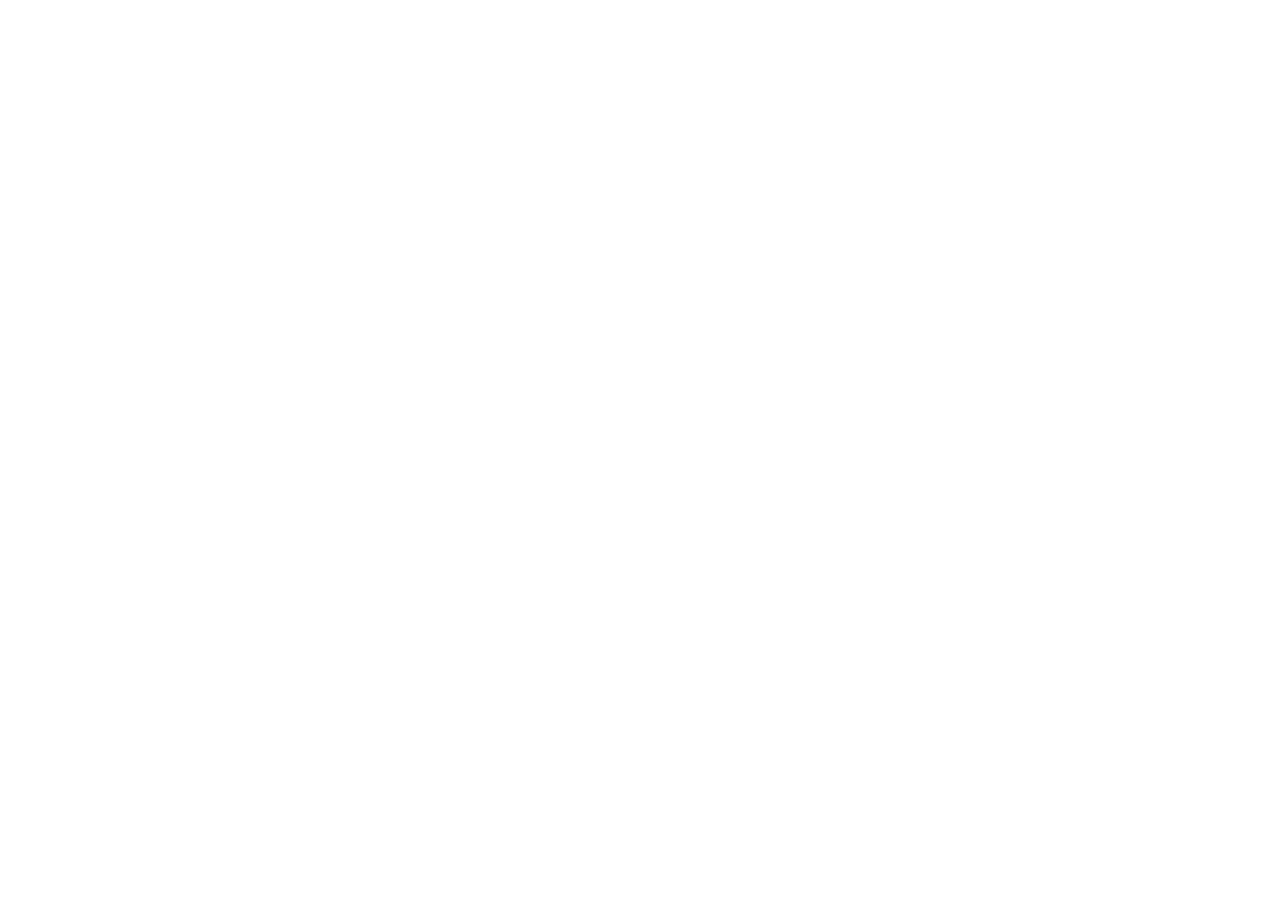
==== week4/todo-p1/index.html @ 6457fdfb "week4" ====
<!DOCTYPE html>
<html lang="en">
<head>
    <meta charset="UTF-8">
    <meta name="viewport" content="width=device-width, initial-scale=1.0">
    <link rel="stylesheet" href="./style.css">
    <title>TODO LIST</title>
</head>
<body>
    <script src="https://cdnjs.cloudflare.com/ajax/libs/axios/0.21.1/axios.min.js" integrity="sha512-bZS47S7sPOxkjU/4Bt0zrhEtWx0y0CRkhEp8IckzK+ltifIIE9EMIMTuT/mEzoIMewUINruDBIR/jJnbguonqQ==" crossorigin="anonymous"></script>
    <script src="./app.js"></script>
</body>
</html>
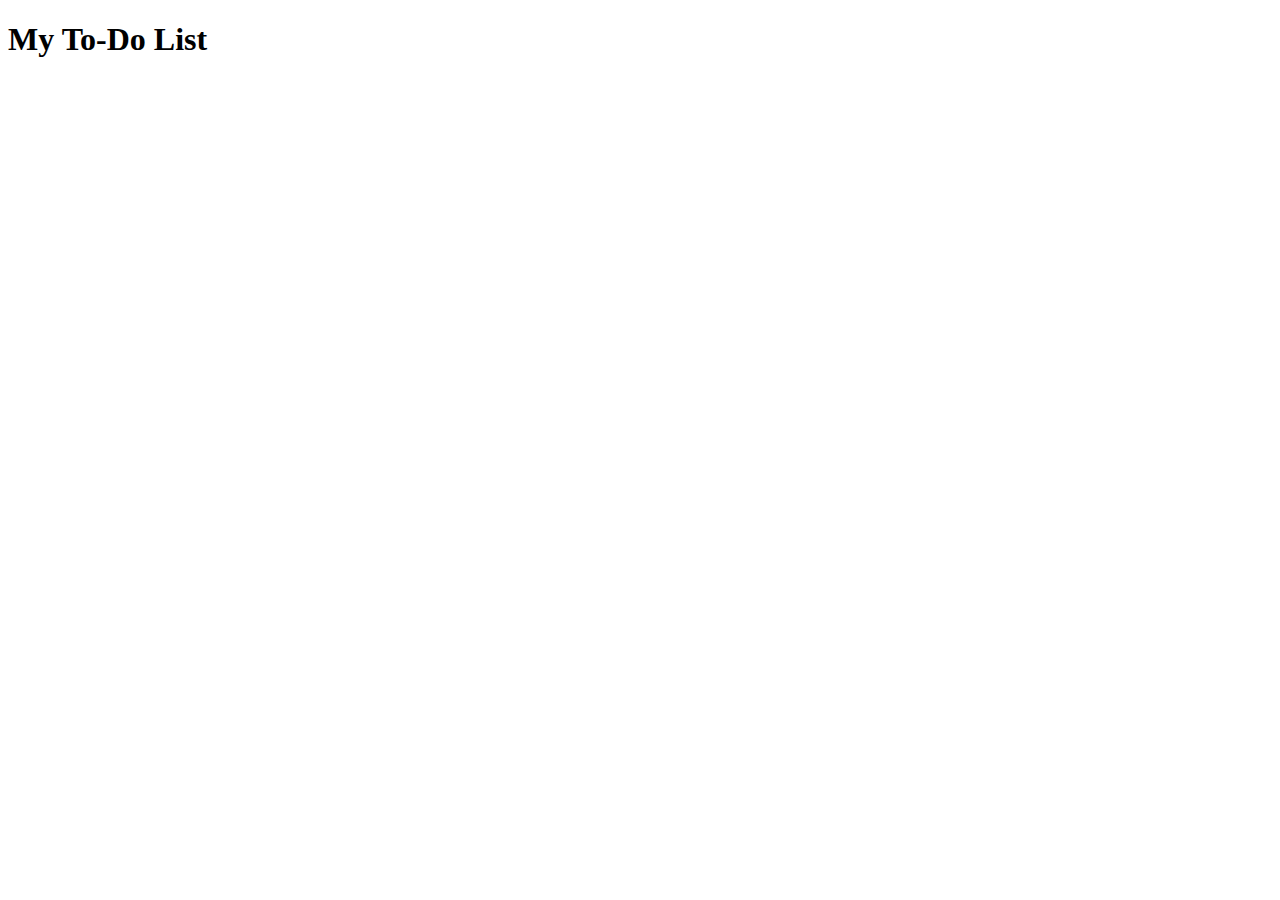
==== commit c5587a46: "week4" ====
--- a/week4/todo-p1/index.html
+++ b/week4/todo-p1/index.html
@@ -7,6 +7,10 @@
     <title>TODO LIST</title>
 </head>
 <body>
+    <header>
+        <h1>My To-Do List</h1>
+    </header>
+    <main id="todoList"></main>
     <script src="https://cdnjs.cloudflare.com/ajax/libs/axios/0.21.1/axios.min.js" integrity="sha512-bZS47S7sPOxkjU/4Bt0zrhEtWx0y0CRkhEp8IckzK+ltifIIE9EMIMTuT/mEzoIMewUINruDBIR/jJnbguonqQ==" crossorigin="anonymous"></script>
     <script src="./app.js"></script>
 </body>
--- a/week4/todo-p1/style.css
+++ b/week4/todo-p1/style.css
@@ -0,0 +1,3 @@
+span {
+    display: block;
+}